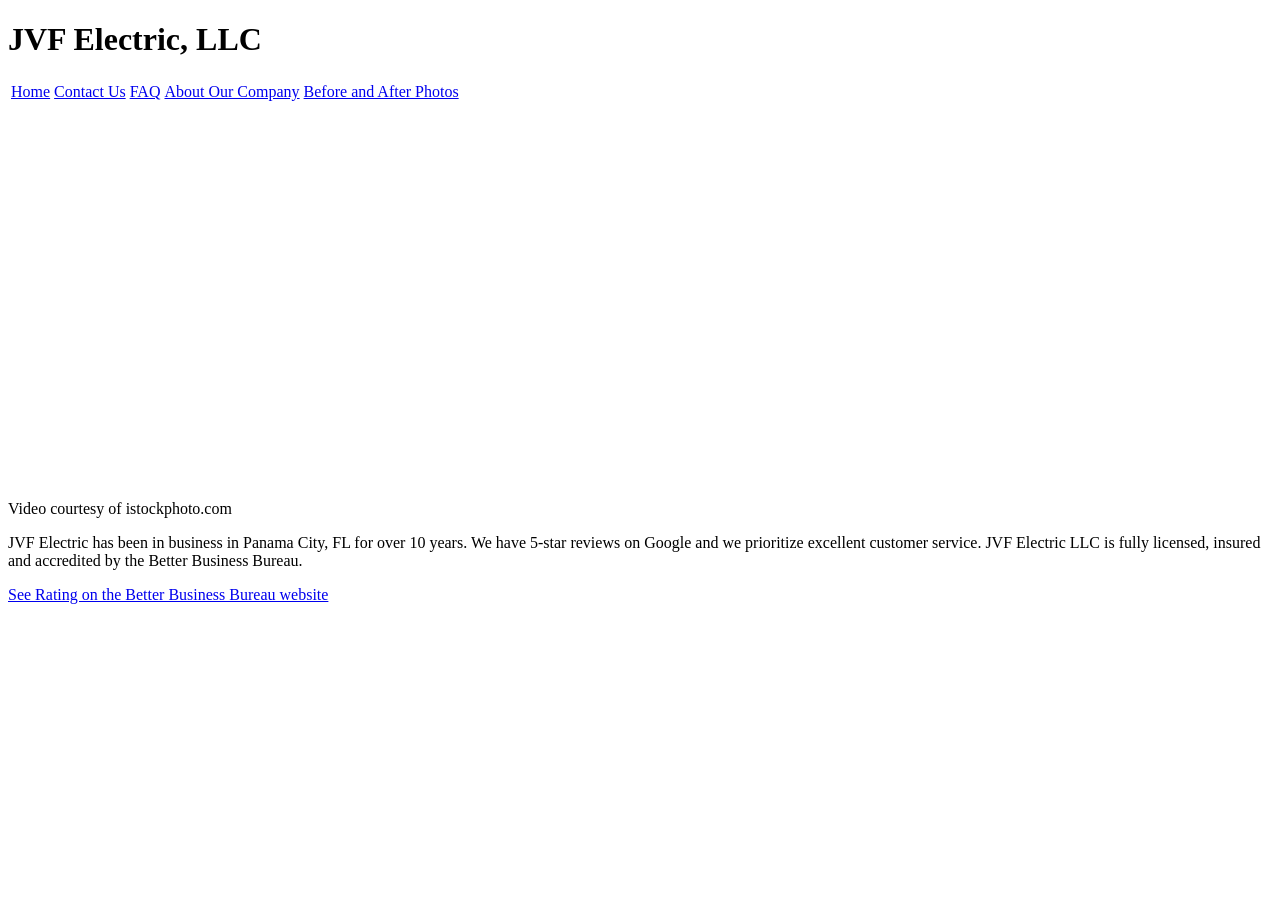
==== About_Our_Company.html @ b181f40e "Add files via upload" ====
<!DOCTYPE html>
<html lang="en">
<head>
<meta charset="UTF-8">
<title>JVF Electric, LLC</title>
<link rel="stylesheet" href="styles.css" type="text/css"><link>
</head>
<body>
<header class="top-banner">
<h1>JVF Electric, LLC</h1>
</header>
<table>
<tr>
	<td><a href="index.html">Home</a></td>
		<td><a href="Contact_Us.html">Contact Us</a></td>
		<td><a href="FAQ.html">FAQ</a></td>
		<td><a href="About_Our_Company.html">About Our Company</a></td>
		<td><a href="Photos_of_work.html">Before and After Photos</a></td>
</tr>
</table>
<p><video width="640" height="360" autoplay muted loop playsinline>
	<source src="Video_for_site.mp4" type="video/mp4">
	</video>
	<p>Video courtesy of istockphoto.com</p>
<p>JVF Electric has been in business in Panama City, FL for over 10 years. We have 5-star reviews on Google and we prioritize excellent customer service. JVF Electric LLC is fully licensed, insured and accredited by the Better Business Bureau.<br></p>
<a href="https://www.bbb.org/us/fl/callaway/profile/electrical-contractors/jvf-electric-llc-0683-90035009">See Rating on the Better Business Bureau website</a>
</body>
<body></body>
</html>
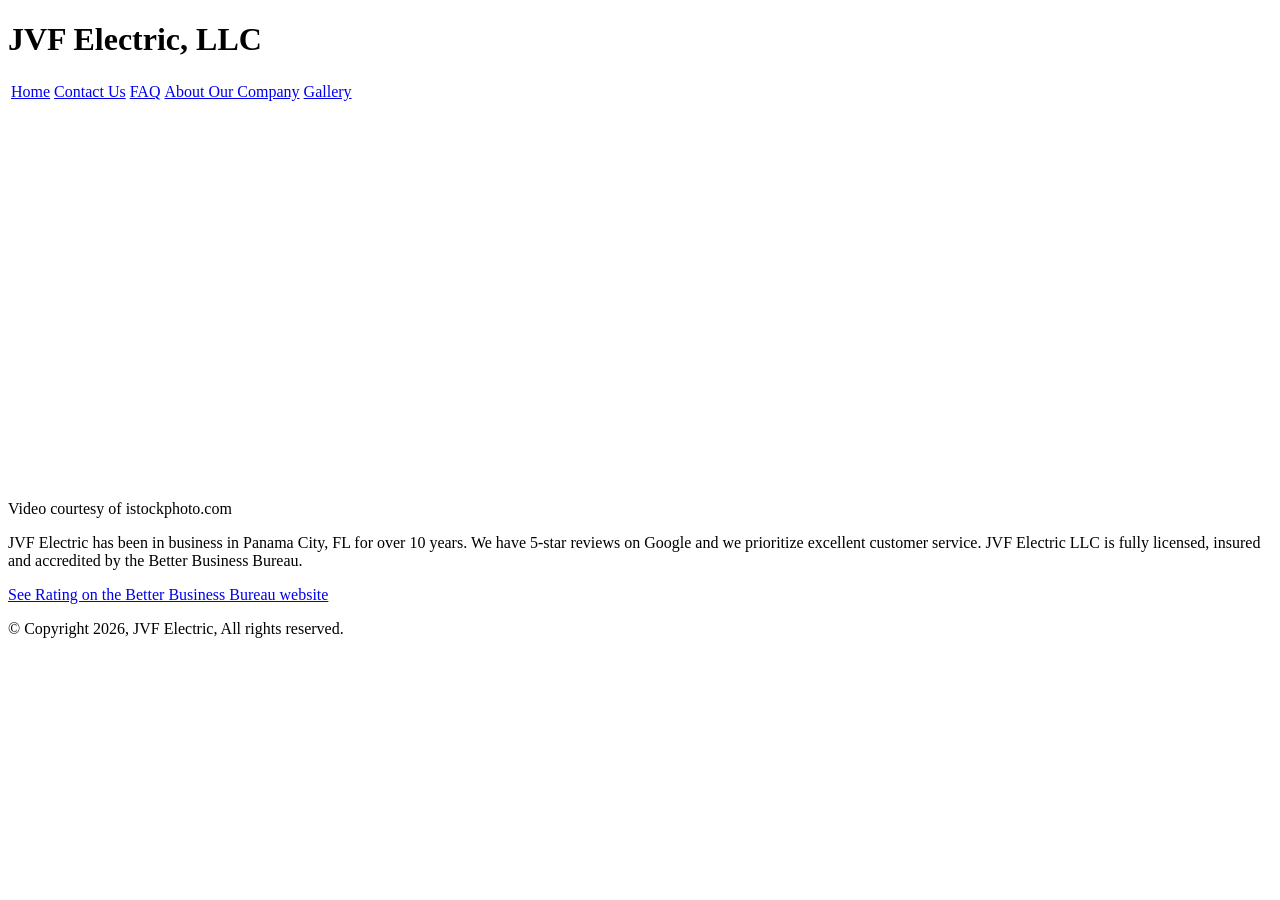
==== commit 9770105b: "Update About_Our_Company.html" ====
--- a/About_Our_Company.html
+++ b/About_Our_Company.html
@@ -15,7 +15,7 @@
 		<td><a href="Contact_Us.html">Contact Us</a></td>
 		<td><a href="FAQ.html">FAQ</a></td>
 		<td><a href="About_Our_Company.html">About Our Company</a></td>
-		<td><a href="Photos_of_work.html">Before and After Photos</a></td>
+		<td><a href="Photos_of_work.html">Gallery</a></td>
 </tr>
 </table>
 <p><video width="640" height="360" autoplay muted loop playsinline>
@@ -23,7 +23,9 @@
 	</video>
 	<p>Video courtesy of istockphoto.com</p>
 <p>JVF Electric has been in business in Panama City, FL for over 10 years. We have 5-star reviews on Google and we prioritize excellent customer service. JVF Electric LLC is fully licensed, insured and accredited by the Better Business Bureau.<br></p>
-<a href="https://www.bbb.org/us/fl/callaway/profile/electrical-contractors/jvf-electric-llc-0683-90035009">See Rating on the Better Business Bureau website</a>
+<a href="https://www.bbb.org/us/fl/callaway/profile/electrical-contractors/jvf-electric-llc-0683-90035009">See Rating on the Better Business Bureau website<br></a>
+	<footer>
+		<p>© Copyright 2026, JVF Electric, All rights reserved.</p>
+	</footer>
 </body>
-<body></body>
-</html>+</html>
